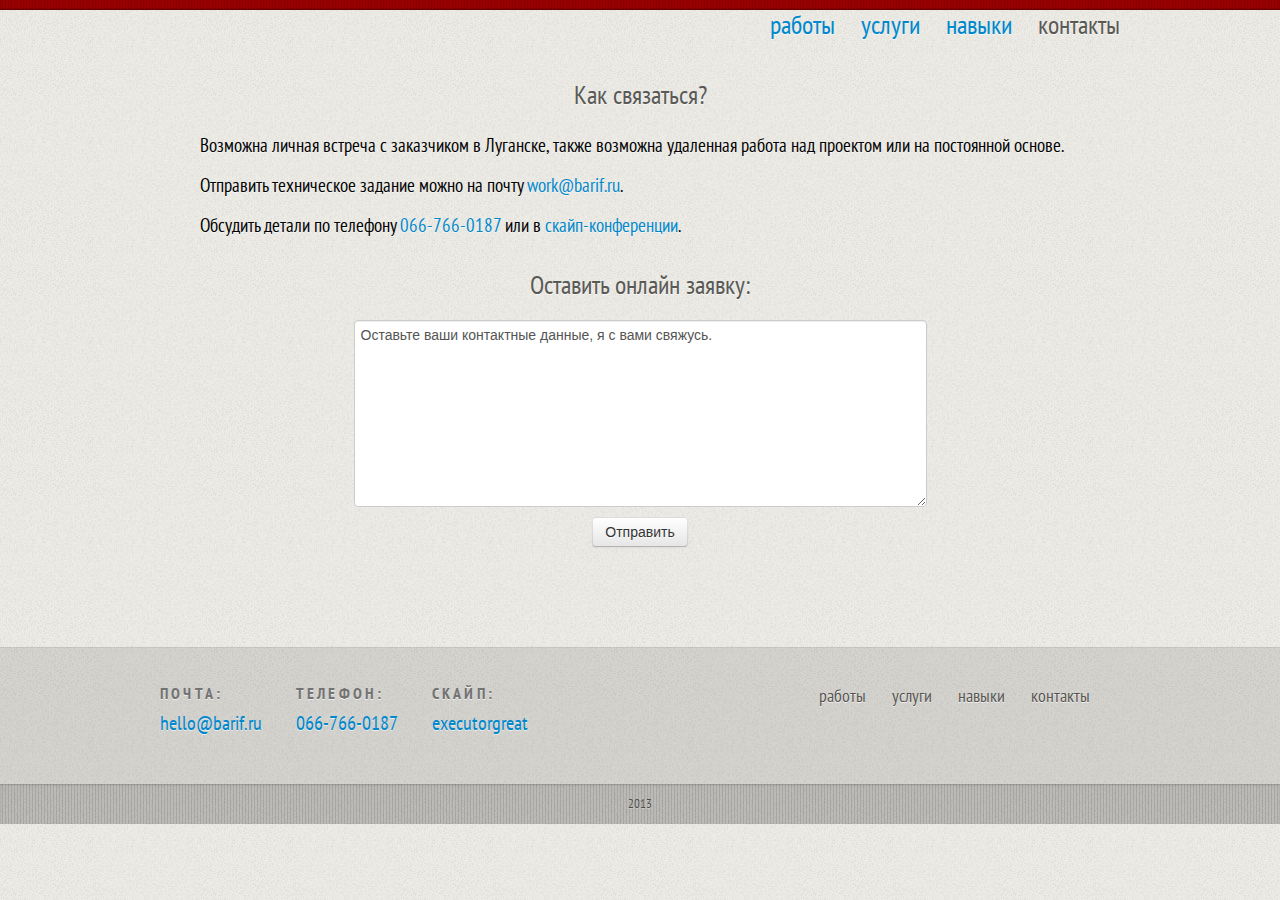
==== contacts/index.html @ 4519b607 "Portfolio" ====
<!DOCTYPE html>
<html><head>
  <title>Контакты — Портфолио</title>
  <meta http-equiv="content-type" content="text/html; charset=UTF-8">
  <meta name="viewport" content="width=device-width, initial-scale=1, maximum-scale=1">
  <link rel="shortcut icon" href="/img/favicon.ico" type="image/x-icon">
  <link rel="stylesheet" href="/css/reset.css" type="text/css">
  <link rel="stylesheet" href="/css/bootstrap.css" type="text/css">
  <link rel="stylesheet" href="/css/960.css" type="text/css">
  <link rel="stylesheet" href="/css/styles.css" type="text/css">
  <link href='http://fonts.googleapis.com/css?family=PT+Sans+Narrow&subset=latin,cyrillic' rel='stylesheet' type='text/css'>
</head>
<body>
<header>
    <div class="gutter"></div>
    <div class="container_12">
      <!--<img src="/img/logo130.png" class="logo pull-left">-->
      <nav>
      <ul class="navigate pull-right">
        <li><a href="/">работы</a>
        <li><a href="/services">услуги</a>
        <li><a href="/skills">навыки</a>
        <li>контакты
      </ul>
      </nav>
    </div>
</header>
    <br>
<section>
  <div class="skills container_12">
    <h2 class="grid_12">Как связаться?</h2>
    <p class="text-left">Возможна личная встреча с заказчиком в Луганске, также возможна удаленная работа над проектом или на постоянной основе.</p>

    <p class="text-left">Отправить техническое задание можно на почту <a href="mailto:work@barif.ru">work@barif.ru</a>.</p>

    <p class="text-left">Обсудить детали по телефону <a href="tel:066-766-0187">066-766-0187</a> или в <a href="skype:executorgreat">скайп-конференции</a>.</p>

    <h2 class="grid_12">Оставить онлайн заявку:</h2>

    <form action="/submit" method="GET">
        <textarea class="contacttext" name="order">Оставьте ваши контактные данные, я с вами свяжусь.</textarea><br>
        <button type="submit" class="btn">Отправить</button>
    </form>
  </div>
    <br><br><br><br>
</section>
<footer>
      <div class="banner">
        <div class="contact container_12">
            <p>
            <strong>Почта:</strong>
            <a href="mailto:hello@barif.ru">hello@barif.ru</a>
            </p>
            <p>
            <strong>Телефон:</strong>
            <a href="tel:066-766-0187">066-766-0187</a>
            </p>
            <p>
            <strong>Скайп:</strong>
            <a href="skype:executorgreat">executorgreat</a>
            </p>
        <ul class="navigate pull-right">
          <li><a href="/">работы</a>
          <li><a href="/services">услуги</a>
          <li><a href="/skills">навыки</a>
          <li><a href="/contacts">контакты</a>
        </ul>
        </div>
      </div>
      <div class="footer">
        <div>
          <p>2013</p>
        </div>
      </div>
    </div>
</footer>

</body></html>
---- css/960.css ----
.container_12,.container_16{margin-left:auto;margin-right:auto;width:960px}.grid_1,.grid_2,.grid_3,.grid_4,.grid_5,.grid_6,.grid_7,.grid_8,.grid_9,.grid_10,.grid_11,.grid_12,.grid_13,.grid_14,.grid_15,.grid_16{display:inline;float:left;position:relative;margin-left:10px;margin-right:10px}.container_12 .grid_3,.container_16 .grid_4{width:220px}.container_12 .grid_6,.container_16 .grid_8{width:460px}.container_12 .grid_9,.container_16 .grid_12{width:700px}.container_12 .grid_12,.container_16 .grid_16{width:940px}.alpha{margin-left:0}.omega{margin-right:0}.container_12 .grid_1{width:60px}.container_12 .grid_2{width:140px}.container_12 .grid_4{width:300px}.container_12 .grid_5{width:380px}.container_12 .grid_7{width:540px}.container_12 .grid_8{width:620px}.container_12 .grid_10{width:780px}.container_12 .grid_11{width:860px}.container_16 .grid_1{width:40px}.container_16 .grid_2{width:100px}.container_16 .grid_3{width:160px}.container_16 .grid_5{width:280px}.container_16 .grid_6{width:340px}.container_16 .grid_7{width:400px}.container_16 .grid_9{width:520px}.container_16 .grid_10{width:580px}.container_16 .grid_11{width:640px}.container_16 .grid_13{width:760px}.container_16 .grid_14{width:820px}.container_16 .grid_15{width:880px}.container_12 .prefix_3,.container_16 .prefix_4{padding-left:240px}.container_12 .prefix_6,.container_16 .prefix_8{padding-left:480px}.container_12 .prefix_9,.container_16 .prefix_12{padding-left:720px}.container_12 .prefix_1{padding-left:80px}.container_12 .prefix_2{padding-left:160px}.container_12 .prefix_4{padding-left:320px}.container_12 .prefix_5{padding-left:400px}.container_12 .prefix_7{padding-left:560px}.container_12 .prefix_8{padding-left:640px}.container_12 .prefix_10{padding-left:800px}.container_12 .prefix_11{padding-left:880px}.container_16 .prefix_1{padding-left:60px}.container_16 .prefix_2{padding-left:120px}.container_16 .prefix_3{padding-left:180px}.container_16 .prefix_5{padding-left:300px}.container_16 .prefix_6{padding-left:360px}.container_16 .prefix_7{padding-left:420px}.container_16 .prefix_9{padding-left:540px}.container_16 .prefix_10{padding-left:600px}.container_16 .prefix_11{padding-left:660px}.container_16 .prefix_13{padding-left:780px}.container_16 .prefix_14{padding-left:840px}.container_16 .prefix_15{padding-left:900px}.container_12 .suffix_3,.container_16 .suffix_4{padding-right:240px}.container_12 .suffix_6,.container_16 .suffix_8{padding-right:480px}.container_12 .suffix_9,.container_16 .suffix_12{padding-right:720px}.container_12 .suffix_1{padding-right:80px}.container_12 .suffix_2{padding-right:160px}.container_12 .suffix_4{padding-right:320px}.container_12 .suffix_5{padding-right:400px}.container_12 .suffix_7{padding-right:560px}.container_12 .suffix_8{padding-right:640px}.container_12 .suffix_10{padding-right:800px}.container_12 .suffix_11{padding-right:880px}.container_16 .suffix_1{padding-right:60px}.container_16 .suffix_2{padding-right:120px}.container_16 .suffix_3{padding-right:180px}.container_16 .suffix_5{padding-right:300px}.container_16 .suffix_6{padding-right:360px}.container_16 .suffix_7{padding-right:420px}.container_16 .suffix_9{padding-right:540px}.container_16 .suffix_10{padding-right:600px}.container_16 .suffix_11{padding-right:660px}.container_16 .suffix_13{padding-right:780px}.container_16 .suffix_14{padding-right:840px}.container_16 .suffix_15{padding-right:900px}.container_12 .push_3,.container_16 .push_4{left:240px}.container_12 .push_6,.container_16 .push_8{left:480px}.container_12 .push_9,.container_16 .push_12{left:720px}.container_12 .push_1{left:80px}.container_12 .push_2{left:160px}.container_12 .push_4{left:320px}.container_12 .push_5{left:400px}.container_12 .push_7{left:560px}.container_12 .push_8{left:640px}.container_12 .push_10{left:800px}.container_12 .push_11{left:880px}.container_16 .push_1{left:60px}.container_16 .push_2{left:120px}.container_16 .push_3{left:180px}.container_16 .push_5{left:300px}.container_16 .push_6{left:360px}.container_16 .push_7{left:420px}.container_16 .push_9{left:540px}.container_16 .push_10{left:600px}.container_16 .push_11{left:660px}.container_16 .push_13{left:780px}.container_16 .push_14{left:840px}.container_16 .push_15{left:900px}.container_12 .pull_3,.container_16 .pull_4{left:-240px}.container_12 .pull_6,.container_16 .pull_8{left:-480px}.container_12 .pull_9,.container_16 .pull_12{left:-720px}.container_12 .pull_1{left:-80px}.container_12 .pull_2{left:-160px}.container_12 .pull_4{left:-320px}.container_12 .pull_5{left:-400px}.container_12 .pull_7{left:-560px}.container_12 .pull_8{left:-640px}.container_12 .pull_10{left:-800px}.container_12 .pull_11{left:-880px}.container_16 .pull_1{left:-60px}.container_16 .pull_2{left:-120px}.container_16 .pull_3{left:-180px}.container_16 .pull_5{left:-300px}.container_16 .pull_6{left:-360px}.container_16 .pull_7{left:-420px}.container_16 .pull_9{left:-540px}.container_16 .pull_10{left:-600px}.container_16 .pull_11{left:-660px}.container_16 .pull_13{left:-780px}.container_16 .pull_14{left:-840px}.container_16 .pull_15{left:-900px}.clear{clear:both;display:block;overflow:hidden;visibility:hidden;width:0;height:0}.clearfix:after{clear:both;content:' ';display:block;font-size:0;line-height:0;visibility:hidden;width:0;height:0}* html .clearfix,*:first-child+html .clearfix{zoom:1}
---- css/styles.css ----
/*
@font-face {
	font-family: 'CalgaryCustom';
	src: url('Calgary_Script.eot');
	src: local('Calgary Script OT Regular'), local('CalgaryScriptOT'), url('Calgary_Script.otf') format('opentype');
}

@font-face {
	font-family: 'MuseoCustom';
	src: url('Museo300-Regular.eot');
	src: local('Museo 300'), local('Museo-300'), url('Museo300-Regular.otf') format('opentype');
}

@font-face {
    font-family: "PT Sans";
    font-style: normal;
    font-weight: 400;
    src: local("PT Sans"), local("PTSans-Regular"), url("http://themes.googleusercontent.com/static/fonts/ptsans/v4/LKf8nhXsWg5ybwEGXk8UBQ.woff") format("woff");
}
@font-face {
    font-family: "Ubuntu Mono";
    font-style: normal;
    font-weight: 400;
    src: local("Ubuntu Mono"), local("UbuntuMono-Regular"), url("http://themes.googleusercontent.com/static/fonts/ubuntumono/v3/ViZhet7Ak-LRXZMXzuAfkYbN6UDyHWBl620a-IRfuBk.woff") format("woff");
}
*/
body {
  background: url("../img/bg.jpg");
  color: #33322e;
  /*font: normal 16px/20px 'Helvetica Neue', Helvetica, Arial, sans-serif;*/
  font-family: "PT Sans",sans-serif;
  text-align: center;
}

p {
  color: rgb(133, 132, 127);
  color: rgba(48, 47, 43, .6);
  font-size: 19px;
  font-weight: 300;
  line-height: 30px;
  padding: 0 0 40px 0;
  margin: 0;
  text-shadow: 0 1px rgba(255, 255, 255, .6);
}

.logo {
    width: 130px;
    height: 130px;
    margin-top: 20px;
}

.container_12 { clear: left; overflow: hidden;}
.skills p {
    font-family: 'PT Sans Narrow', sans-serif;
    color: #000000;
    padding: 0 0 10px;
    padding-left: 40px;
}
.contacttext {
    height: 177px;
    width: 559px;
}
.gutter {
  background: #900 url("/img/bg_ribbon.png");
  -moz-box-shadow: inset 0 -1px 2px rgba(0, 0, 0, .4);
  -webkit-box-shadow: inset 0 -1px 2px rgba(0, 0, 0, .4);
  box-shadow: inset 0 -1px 2px rgba(0, 0, 0, .4);
  height: 10px;
}

/* =HEADER */

.header { margin: 208px auto 124px; }

ol, ul {
    list-style: none outside none;
}

header ul {
    margin: 0;
}
.navigate li:first-child {
    margin-left: 0;
}
.navigate li {
    display: inline-block;
    margin-left: 1em;
    color: rgb(85, 85, 79);
    color: rgba(48, 47, 43, .8);
    font-family: 'PT Sans Narrow', sans-serif;
    font-size: 26px;
    font-weight: normal;
    line-height: 30px;
    text-shadow: 0 1px rgba(255, 255, 255, .7);
}
/* =PROJECTS */

h2 {
  color: rgb(85, 85, 79);
  color: rgba(48, 47, 43, .8);
  font-family: 'PT Sans Narrow', sans-serif;
  font-size: 26px;
  font-weight: normal;
  line-height: 30px;
  margin: 20px 0;
  text-shadow: 0 1px rgba(255, 255, 255, .7);
}

.projects, .projects li { margin-bottom: 20px;margin-top: 10px; }
.projects li { position: relative; }

.projects a {
  color: rgb(138, 138, 134);
  color: rgba(0, 0, 0, .4);
  display: block;
  font-size: 11px;
  font-weight: bold;
  line-height: 15px;
  text-decoration: none;
  text-shadow: 0 1px rgba(255, 255, 255, .6);
  text-transform: uppercase;
}

.projects .asset {
  background-repeat: no-repeat;
  display: block;
  height: 140px;
  margin-bottom: 20px;
  position: relative;
  top: 0;
  -moz-transition: all .25s ease;
  -webkit-transition: all .25s ease;
  transition: all .25s ease;
  width: 140px;
}

.clients h2 {padding-bottom: 40px;}
.clients .asset { background-image: url("/img/sprite_clients.png"); }
.clients .skydb .asset { background-position: 0 0; }
.clients .spyware_review .asset { background-position: -140px 0; }
.clients .knws .asset { background-position: -280px 0; }
.clients .transmission .asset { background-position: -420px 0; }
.clients .crawler .asset { background-position: -560px 0; }
.clients .paranoide .asset { background-position: -700px 0; }
.clients .postroike .asset { background-position: -840px 0; }
.clients .modernlady .asset { background-position: -980px 0; }
.clients .moyalubov .asset { background-position: -1120px 0; }
.clients .proj4 .asset { background-position: -1260px 0; }

.clients .date {
  color: rgb(192, 191, 188);
  color: rgba(0, 0, 0, .2);
  display: block;
}

.projects a:hover {
  color: rgb(44, 44, 43);
  color: rgba(0, 0, 0, .8);
}

.projects a:hover .asset { top: -4px; }
.projects a:active .asset { top: -3px; }

/* =BANNER */

.banner {
  background-color: rgb(210, 209, 203);
  background-color: rgba(0, 0, 0, .1);
  border-top: 1px solid rgba(0, 0, 0, .05);
}

/* =FOOTER */

.footer {
  background-color: rgb(187, 186, 182);
  background-color: rgba(0, 0, 0, .2);
  background-image: url("../img/bg_ribbon.png");
  border-top: 1px solid rgba(255, 255, 255, .4);
  -moz-box-shadow: inset 0 1px 2px rgba(0, 0, 0, .2);
  -webkit-box-shadow: inset 0 1px 2px rgba(0, 0, 0, .2);
  box-shadow: inset 0 1px 2px rgba(0, 0, 0, .2);
  text-align: center;
}

.footer p {
  color: rgb(77, 77, 74);
  color: rgba(0, 0, 0, .6);
  font-size: 13px;
  font-weight: 400;
  line-height: 40px;
  margin: 0;
  padding: 0;
  text-shadow: 0 1px rgba(255, 255, 255, .3);
}

.footer a {
  color: rgb(77, 77, 74);
  color: rgba(0, 0, 0, .6);
  font-weight: bold;
  text-decoration: none;
}

footer .contact {
    display: inline-block;
    text-align: left;
}

footer strong {
    color: #737373;
    display: block;
    font-size: 0.8em;
    letter-spacing: 0.2em;
    text-transform: uppercase;
}

footer p {
    display: inline-block;
    margin: 30px 30px 0 0;
    vertical-align: top;
    font-family: 'PT Sans Narrow', sans-serif;
    font-size: 20px;
    font-weight: normal;
}

footer ul {
    margin: 30px 30px 0 0;
}

footer .navigate li a {
    font-size: 18px;
    color: rgba(48, 47, 43, 0.8);
}

@media (max-width: 960px) {
  html, body { height: 100%; }
  .header, .projects, .contact, .footer { display: none; }
  .header { width: auto; }
  .header .logo { float: none; padding: 0; }
  .logo a { background-position: 50%; }

  .wrapper {
    background: none;
    height: 100%;
    text-align: center;
    width: 100%;
  }

  .banner {
    background: none;
    border: 0;
  }
}

.tag {
    background-image: url("/img/sprite_tags.png");
    background-repeat: no-repeat;
    height: 30px;
    margin-left: -16px;
    opacity: 0.15;
    position: absolute;
    right: -5px;
    text-indent: -9999px;
    top: -5px;
    transition: all 0.5s ease 0s;
    width: 30px;
}
.suffix_1 .tag {
    right: 75px;
}
.arduino {
    background-position: 0 0;
}
.raspberry {
    background-position: -30px 0;
}
.php {
    background-position: -60px 0;
}
.qt {
    background-position: -90px 0;
}
.zend_framework {
    background-position: -120px 0;
}
.symfony {
    background-position: -150px 0;
}
.yii {
    background-position: -180px 0;
}
.tag:hover {
    opacity: 1;
}
.banner {
    background-color: rgba(0, 0, 0, 0.1);
    border-top: 1px solid rgba(0, 0, 0, 0.05);
}

.carousel-indicators li {
    background-color: rgba(0, 0, 0, 1);
}
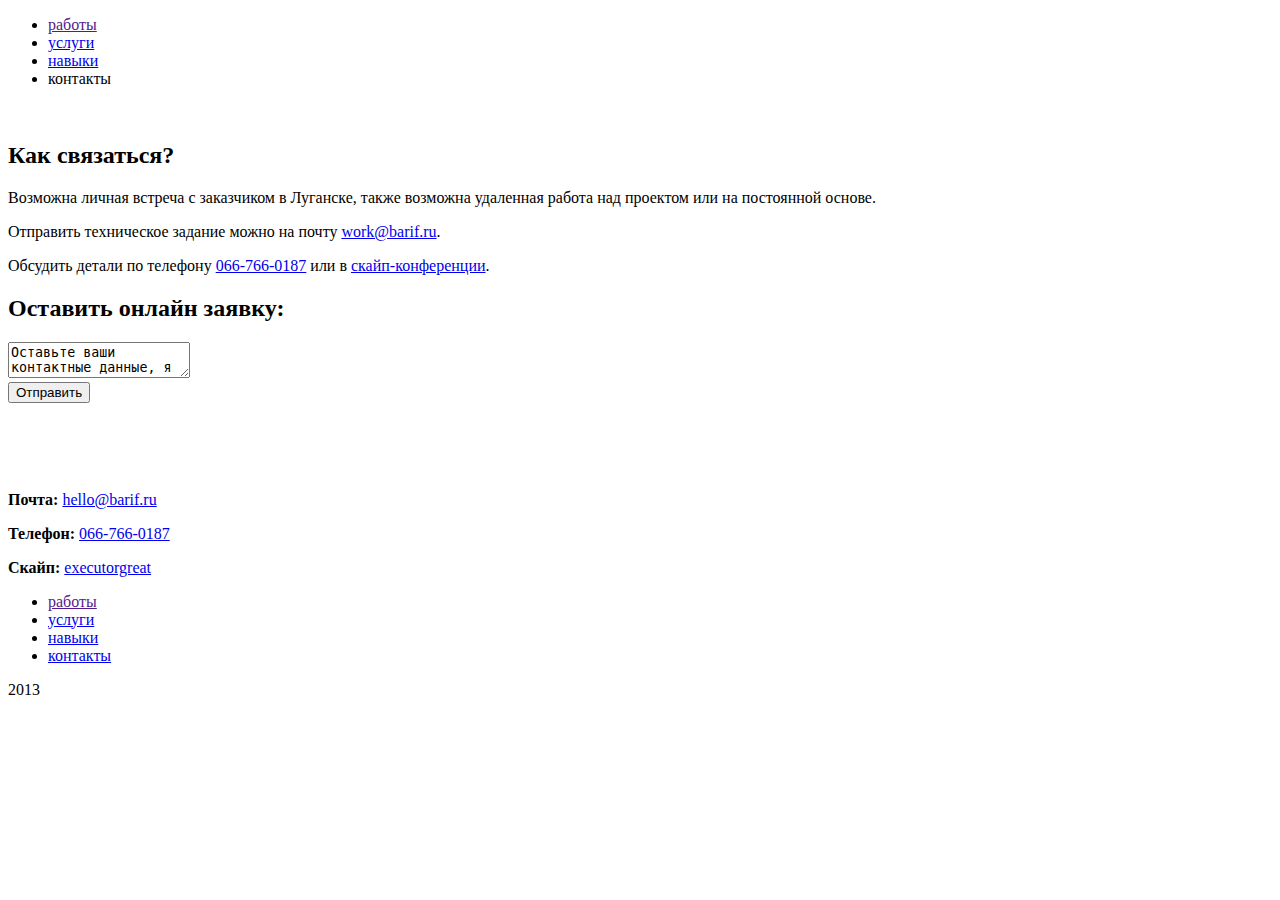
==== commit 6f6c1bef: "change absolute path to relative" ====
--- a/contacts/index.html
+++ b/contacts/index.html
@@ -3,23 +3,23 @@
   <title>Контакты — Портфолио</title>
   <meta http-equiv="content-type" content="text/html; charset=UTF-8">
   <meta name="viewport" content="width=device-width, initial-scale=1, maximum-scale=1">
-  <link rel="shortcut icon" href="/img/favicon.ico" type="image/x-icon">
-  <link rel="stylesheet" href="/css/reset.css" type="text/css">
-  <link rel="stylesheet" href="/css/bootstrap.css" type="text/css">
-  <link rel="stylesheet" href="/css/960.css" type="text/css">
-  <link rel="stylesheet" href="/css/styles.css" type="text/css">
+  <link rel="shortcut icon" href="img/favicon.ico" type="image/x-icon">
+  <link rel="stylesheet" href="css/reset.css" type="text/css">
+  <link rel="stylesheet" href="css/bootstrap.css" type="text/css">
+  <link rel="stylesheet" href="css/960.css" type="text/css">
+  <link rel="stylesheet" href="css/styles.css" type="text/css">
   <link href='http://fonts.googleapis.com/css?family=PT+Sans+Narrow&subset=latin,cyrillic' rel='stylesheet' type='text/css'>
 </head>
 <body>
 <header>
     <div class="gutter"></div>
     <div class="container_12">
-      <!--<img src="/img/logo130.png" class="logo pull-left">-->
+      <!--<img src="img/logo130.png" class="logo pull-left">-->
       <nav>
       <ul class="navigate pull-right">
-        <li><a href="/">работы</a>
-        <li><a href="/services">услуги</a>
-        <li><a href="/skills">навыки</a>
+        <li><a href="">работы</a>
+        <li><a href="services">услуги</a>
+        <li><a href="skills">навыки</a>
         <li>контакты
       </ul>
       </nav>
@@ -37,7 +37,7 @@
 
     <h2 class="grid_12">Оставить онлайн заявку:</h2>
 
-    <form action="/submit" method="GET">
+    <form action="submit" method="GET">
         <textarea class="contacttext" name="order">Оставьте ваши контактные данные, я с вами свяжусь.</textarea><br>
         <button type="submit" class="btn">Отправить</button>
     </form>
@@ -60,10 +60,10 @@
             <a href="skype:executorgreat">executorgreat</a>
             </p>
         <ul class="navigate pull-right">
-          <li><a href="/">работы</a>
-          <li><a href="/services">услуги</a>
-          <li><a href="/skills">навыки</a>
-          <li><a href="/contacts">контакты</a>
+          <li><a href="">работы</a>
+          <li><a href="services">услуги</a>
+          <li><a href="skills">навыки</a>
+          <li><a href="contacts">контакты</a>
         </ul>
         </div>
       </div>
